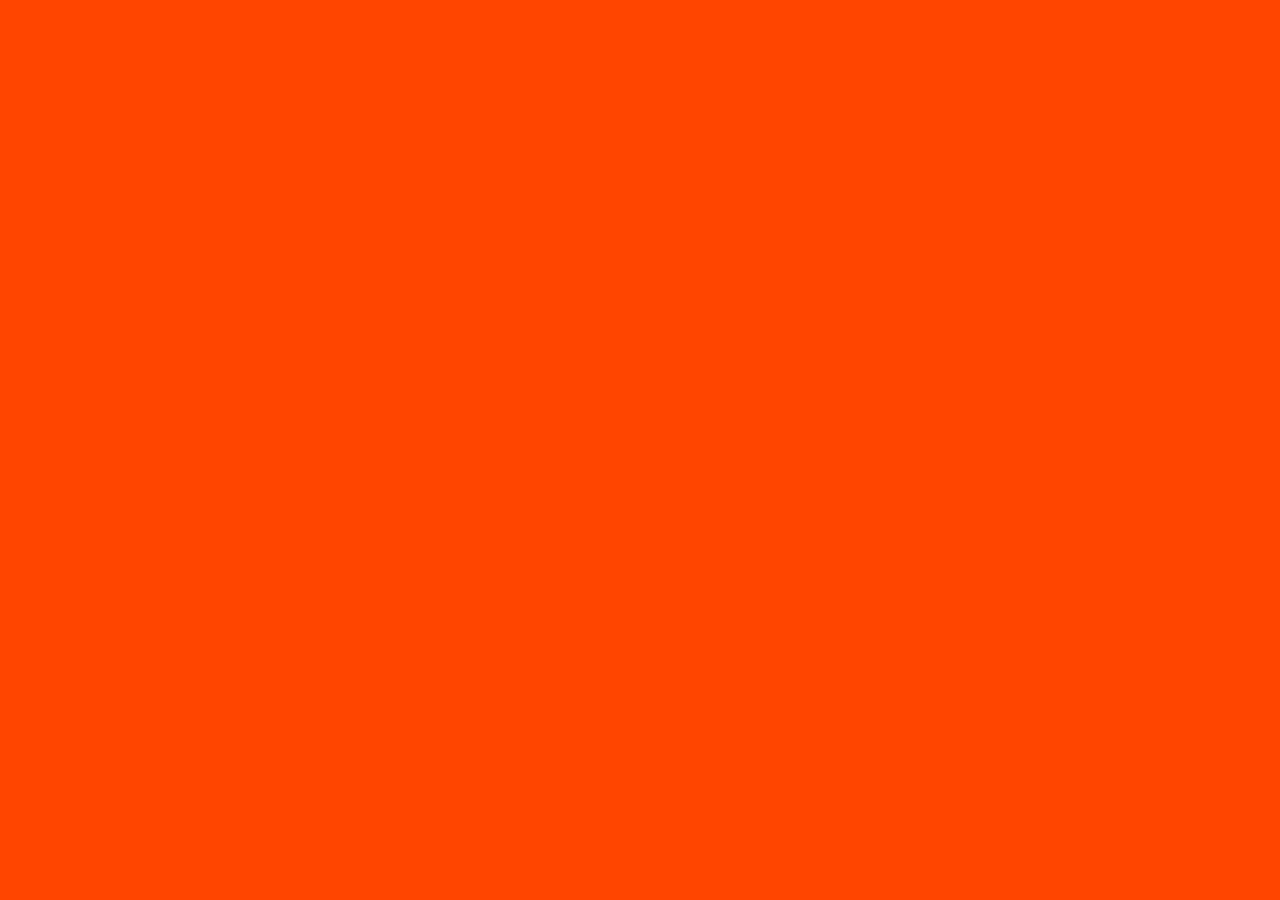
==== about.html @ a58c4e8e "drop down menu, about page added" ====
<!DOCTYPE html>
<html>

<head>
    <meta name="viewport" content="width=device-width, initial-scale=1">
    <title>Blackhole</title>
    <link rel="stylesheet" type="text/css"  href="css/index.css">
    <link href="https://fonts.googleapis.com/css?family=Mitr" rel="stylesheet">

</head>



<body>

  
</body>


</html>
---- css/index.css ----
/* http://meyerweb.com/eric/tools/css/reset/
   v2.0 | 20110126
   License: none (public domain)
*/

html, body, div, span, applet, object, iframe,
h1, h2, h3, h4, h5, h6, p, blockquote, pre,
a, abbr, acronym, address, big, cite, code,
del, dfn, em, img, ins, kbd, q, s, samp,
small, strike, strong, sub, sup, tt, var,
b, u, i, center,
dl, dt, dd, ol, ul, li,
fieldset, form, label, legend,
table, caption, tbody, tfoot, thead, tr, th, td,
article, aside, canvas, details, embed,
figure, figcaption, footer, header, hgroup,
menu, nav, output, ruby, section, summary,
time, mark, audio, video {
	margin: 0;
	padding: 0;
	border: 0;
	font-size: 100%;
	font: inherit;
	vertical-align: baseline;
}
/* HTML5 display-role reset for older browsers */
article, aside, details, figcaption, figure,
footer, header, hgroup, menu, nav, section {
	display: block;
}
body {
	line-height: 1;
}
ol, ul {
	list-style: none;
}
blockquote, q {
	quotes: none;
}
blockquote:before, blockquote:after,
q:before, q:after {
	content: '';
	content: none;
}
table {
	border-collapse: collapse;
	border-spacing: 0;
}

/* Set every element's box-sizing to border-box */
* {
    box-sizing: border-box;
}

html, body {
    height: 100%;
    font-family: 'Titillium Web', sans-serif;
}

h1, h2, h3, h4, h5 {
    font-family: 'Mitr';
    letter-spacing: 1px;
    margin-bottom: 15px;
}

body {
    background-color: orangered;
}

.main-section {
	backround-color: red;

}

.container {
	max-width: 800px;
	width: 100%;
	margin: 0 auto;
	background: black;
	font-family: Mitr;
	color: white;
}

.main-section {
	margin: 10px;
}

.dropdown-hidden {
	display: none;
}

.header {
	margin: 0 0 30px 0;
}


.something {
	margin: 0 0 30px 0;
}

.rows {
	margin: 10px;
}

.main-footer {
	margin: 10px;
}

.cta {
	margin: 10px;
}
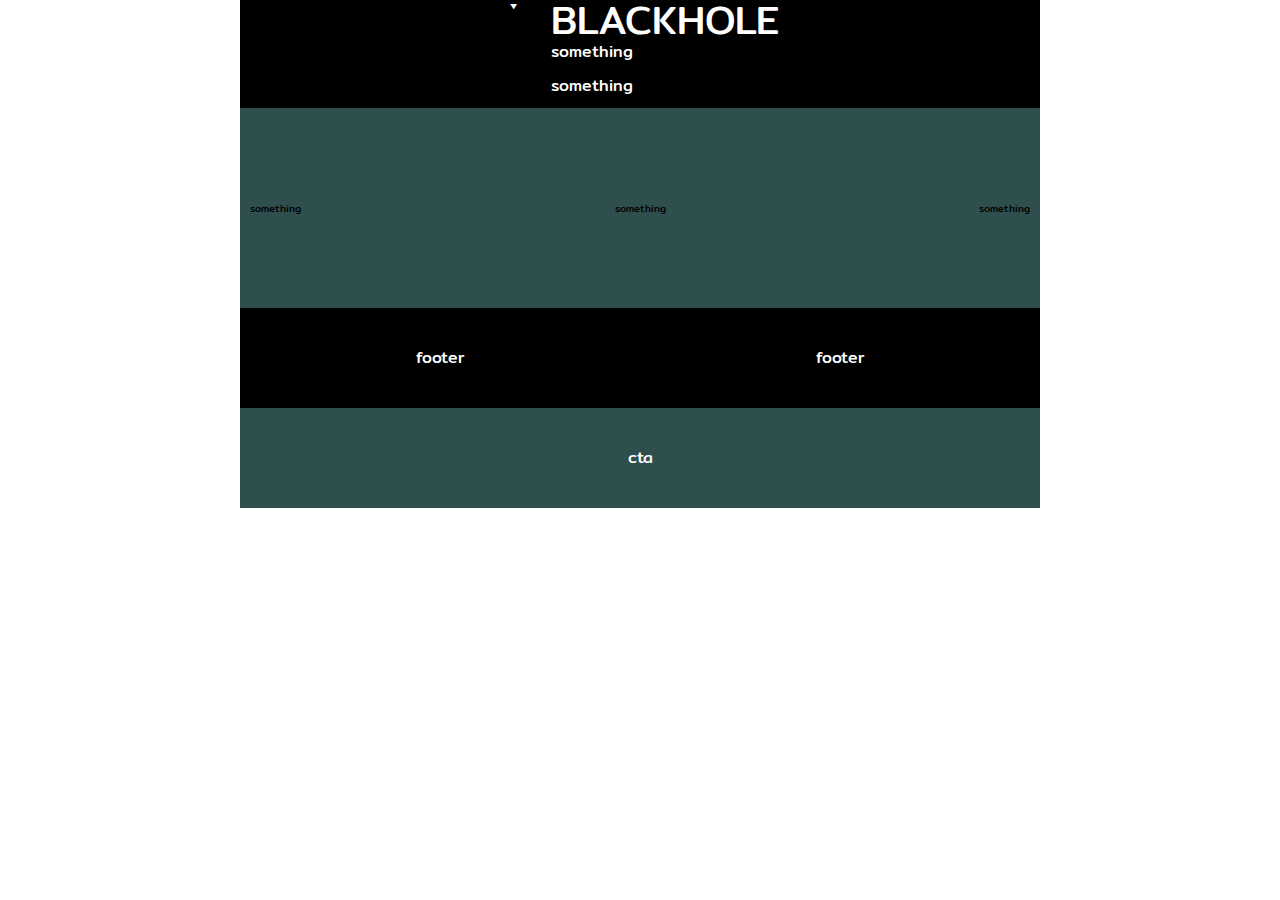
==== commit 1ee0bed6: "basic styling, mobile responsive" ====
--- a/about.html
+++ b/about.html
@@ -12,7 +12,69 @@
 
 
 <body>
+    <script defer="defer" src="js/dropdown.js"></script>
+    <div>
+        
+        <div class="container">
 
+
+
+
+            <div class="main-section">
+                <!--dropdown menu with links to about page and a link to the signup button on the 
+                main page-->
+                <div class="dropdown">
+                    <div class="dropdown-button">&#9660</div>
+                    <div class="dropdown-content dropdown-hidden">
+                        <a class="dropdown-link" href="about.html">about</a>
+                        <a class="dropdown-link" href="">log-in</a>
+                    </div>
+                </div>
+
+
+
+                <!--three features with animations-->
+                <div class="something">
+                    <h1>BLACKHOLE</h1>
+                    <p>something</p>
+                    <p>something</p>
+                </div>
+
+            </div>
+
+
+
+
+        <!--rows component-->
+            <div class="rows">
+
+                <div>something</div>
+                <div>something</div>
+                <div>something</div>
+
+            </div>
+
+
+
+
+
+            <div class="main-footer">
+
+                <div>footer</div>
+                <div>footer</div>
+
+            </div>
+
+
+
+
+            <div class="cta">cta</div>
+
+
+
+
+        </div>
+    </div>
   
 </body>
 
--- a/css/index.css
+++ b/css/index.css
@@ -1,112 +1,287 @@
-/* http://meyerweb.com/eric/tools/css/reset/
+.cta {
+  height: 100px;
+  display: flex;
+  width: 100%;
+  justify-content: space-around;
+  align-items: center;
+  font-size: 1.6rem;
+  background-color: darkslategray;
+  color: white;
+}
+/* http://meyerweb.com/eric/tools/css/reset/ 
    v2.0 | 20110126
    License: none (public domain)
 */
-
-html, body, div, span, applet, object, iframe,
-h1, h2, h3, h4, h5, h6, p, blockquote, pre,
-a, abbr, acronym, address, big, cite, code,
-del, dfn, em, img, ins, kbd, q, s, samp,
-small, strike, strong, sub, sup, tt, var,
-b, u, i, center,
-dl, dt, dd, ol, ul, li,
-fieldset, form, label, legend,
-table, caption, tbody, tfoot, thead, tr, th, td,
-article, aside, canvas, details, embed,
-figure, figcaption, footer, header, hgroup,
-menu, nav, output, ruby, section, summary,
-time, mark, audio, video {
-	margin: 0;
-	padding: 0;
-	border: 0;
-	font-size: 100%;
-	font: inherit;
-	vertical-align: baseline;
+html,
+body,
+div,
+span,
+applet,
+object,
+iframe,
+h1,
+h2,
+h3,
+h4,
+h5,
+h6,
+p,
+blockquote,
+pre,
+a,
+abbr,
+acronym,
+address,
+big,
+cite,
+code,
+del,
+dfn,
+em,
+img,
+ins,
+kbd,
+q,
+s,
+samp,
+small,
+strike,
+strong,
+sub,
+sup,
+tt,
+var,
+b,
+u,
+i,
+center,
+dl,
+dt,
+dd,
+ol,
+ul,
+li,
+fieldset,
+form,
+label,
+legend,
+table,
+caption,
+tbody,
+tfoot,
+thead,
+tr,
+th,
+td,
+article,
+aside,
+canvas,
+details,
+embed,
+figure,
+figcaption,
+footer,
+header,
+hgroup,
+menu,
+nav,
+output,
+ruby,
+section,
+summary,
+time,
+mark,
+audio,
+video {
+  margin: 0;
+  padding: 0;
+  border: 0;
+  font-size: 100%;
+  font: inherit;
+  vertical-align: baseline;
 }
 /* HTML5 display-role reset for older browsers */
-article, aside, details, figcaption, figure,
-footer, header, hgroup, menu, nav, section {
-	display: block;
+article,
+aside,
+details,
+figcaption,
+figure,
+footer,
+header,
+hgroup,
+menu,
+nav,
+section {
+  display: block;
 }
 body {
-	line-height: 1;
-}
-ol, ul {
-	list-style: none;
-}
-blockquote, q {
-	quotes: none;
-}
-blockquote:before, blockquote:after,
-q:before, q:after {
-	content: '';
-	content: none;
+  line-height: 1;
+}
+ol,
+ul {
+  list-style: none;
+}
+blockquote,
+q {
+  quotes: none;
+}
+blockquote:before,
+blockquote:after,
+q:before,
+q:after {
+  content: '';
+  content: none;
 }
 table {
-	border-collapse: collapse;
-	border-spacing: 0;
-}
-
-/* Set every element's box-sizing to border-box */
+  border-collapse: collapse;
+  border-spacing: 0;
+}
 * {
-    box-sizing: border-box;
-}
-
-html, body {
-    height: 100%;
-    font-family: 'Titillium Web', sans-serif;
-}
-
-h1, h2, h3, h4, h5 {
-    font-family: 'Mitr';
-    letter-spacing: 1px;
-    margin-bottom: 15px;
-}
-
+  box-sizing: border-box;
+}
+html {
+  font-size: 62.5%;
+}
+html,
 body {
-    background-color: orangered;
-}
-
+  font-family: 'Mitr', sans-serif;
+}
+h1,
+h2,
+h3,
+h4,
+h5 {
+  font-family: 'Mitr';
+}
+h1 {
+  font-size: 4rem;
+}
+h2 {
+  font-size: 3.2rem;
+  padding-bottom: 10px;
+}
+h4 {
+  font-size: 2.5rem;
+  padding-bottom: 10px;
+}
+p {
+  line-height: 1.5;
+  font-size: 1.6rem;
+  padding-bottom: 10px;
+}
+img {
+  max-width: 100%;
+  height: auto;
+}
+.container {
+  max-width: 800px;
+  width: 100%;
+  margin: 0 auto;
+}
+a {
+  text-decoration: none;
+  color: white;
+}
+.header-container {
+  width: 100%;
+  height: 50px;
+  display: flex;
+  justify-content: center;
+  align-items: center;
+  background-color: orangered;
+  color: black;
+}
+@media (min-width: 0px) and (max-width: 500px) {
+  .header-container {
+    width: 100%;
+    display: flex;
+    flex-direction: column;
+    flex-wrap: wrap;
+  }
+}
+.header-container .title {
+  font-size: 4rem;
+}
+.dropdown {
+  width: 50px;
+  text-align: center;
+}
+.dropdown .dropdown-button {
+  width: 25px;
+  height: 25px;
+  cursor: pointer;
+  text-decoration: none;
+}
+.dropdown .dropdown-content {
+  width: 100px;
+  background-color: black;
+  position: absolute;
+  flex-direction: column;
+  align-items: center;
+  margin-top: 5px;
+  font-size: 2rem;
+  padding: 15px;
+  color: white;
+  border: white solid 3px;
+  border-radius: 5px;
+  text-decoration: none;
+}
+.dropdown .dropdown-hidden {
+  display: none;
+}
+.main-footer {
+  height: 100px;
+  display: flex;
+  width: 100%;
+  justify-content: space-around;
+  align-items: center;
+  font-size: 1.6rem;
+  background-color: black;
+  color: white;
+}
 .main-section {
-	backround-color: red;
-
-}
-
-.container {
-	max-width: 800px;
-	width: 100%;
-	margin: 0 auto;
-	background: black;
-	font-family: Mitr;
-	color: white;
-}
-
-.main-section {
-	margin: 10px;
-}
-
-.dropdown-hidden {
-	display: none;
-}
-
-.header {
-	margin: 0 0 30px 0;
-}
-
-
-.something {
-	margin: 0 0 30px 0;
-}
-
+  display: flex;
+  width: 100%;
+  justify-content: center;
+  padding: 0 20px 0 20px;
+  background-color: black;
+  color: white;
+}
+@media (min-width: 0px) and (max-width: 500px) {
+  .main-section {
+    width: 100%;
+    display: flex;
+    flex-direction: column;
+    align-content: center;
+    flex-wrap: wrap;
+  }
+}
 .rows {
-	margin: 10px;
-}
-
-.main-footer {
-	margin: 10px;
-}
-
-.cta {
-	margin: 10px;
-}
-
+  height: 200px;
+  display: flex;
+  width: 100%;
+  justify-content: space-between;
+  align-items: center;
+  padding: 0 10px 0 10px;
+  background-color: darkslategray;
+}
+@media (min-width: 0px) and (max-width: 500px) {
+  .rows {
+    width: 100%;
+    display: flex;
+    flex-direction: column;
+    padding: 0;
+  }
+}
+.rows .something-box {
+  border: white solid 4px;
+  border-radius: 9px;
+  padding: 30px;
+  font-size: 2rem;
+}
+@media (min-width: 0px) and (max-width: 500px) {
+  .rows .something-box {
+    margin: 10px 0 10px 0;
+    padding: 0;
+  }
+}
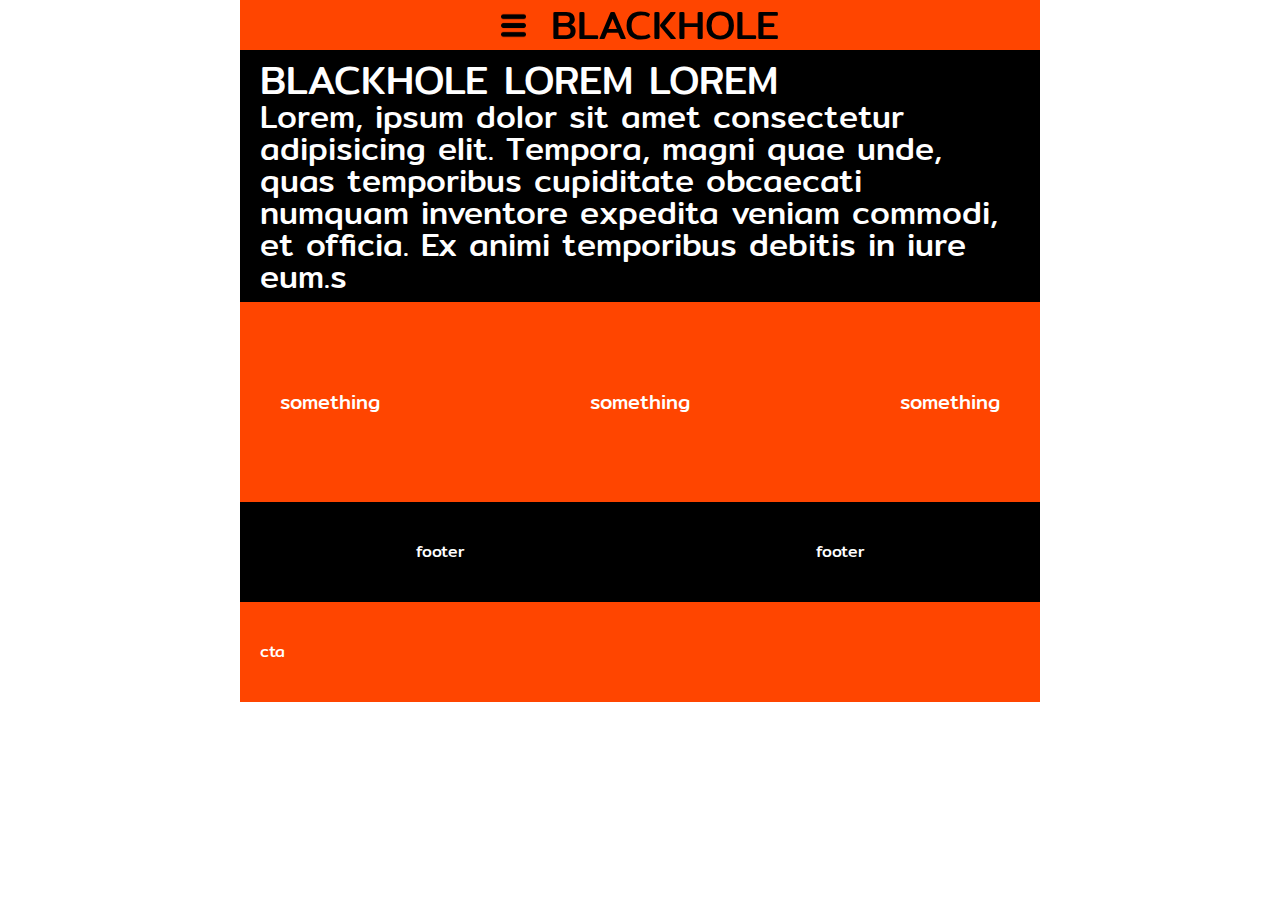
==== commit adab1b55: "added log-in buttons" ====
--- a/about.html
+++ b/about.html
@@ -13,31 +13,32 @@
 
 <body>
     <script defer="defer" src="js/dropdown.js"></script>
+
     <div>
         
         <div class="container">
 
+                            <!--dropdown menu with links to about page and a link to the signup button on the 
+                main page-->
+            <div class="header-container">    
+            <div class="dropdown">
+                <div class="dropdown-button"><img src="img/menu-button.png" alt=""></div>
+                <div class="dropdown-content dropdown-hidden">
+                    <div><a class="dropdown-link" href="about.html">about</a></div>
+                    <div><a class="dropdown-link" href="">log-in</a></div>
+                </div>
+            </div>
+            <div class="title">BLACKHOLE</div>
+            </div>
 
 
 
             <div class="main-section">
-                <!--dropdown menu with links to about page and a link to the signup button on the 
-                main page-->
-                <div class="dropdown">
-                    <div class="dropdown-button">&#9660</div>
-                    <div class="dropdown-content dropdown-hidden">
-                        <a class="dropdown-link" href="about.html">about</a>
-                        <a class="dropdown-link" href="">log-in</a>
-                    </div>
-                </div>
-
-
-
                 <!--three features with animations-->
                 <div class="something">
-                    <h1>BLACKHOLE</h1>
-                    <p>something</p>
-                    <p>something</p>
+
+                    <h1>BLACKHOLE LOREM LOREM</h1>
+                    <h2>Lorem, ipsum dolor sit amet consectetur adipisicing elit. Tempora, magni quae unde, quas temporibus cupiditate obcaecati numquam inventore expedita veniam commodi, et officia. Ex animi temporibus debitis in iure eum.s</h2>
                 </div>
 
             </div>
@@ -48,9 +49,9 @@
         <!--rows component-->
             <div class="rows">
 
-                <div>something</div>
-                <div>something</div>
-                <div>something</div>
+                <div class="something-box">something</div>
+                <div class="something-box">something</div>
+                <div class="something-box">something</div>
 
             </div>
 
--- a/css/index.css
+++ b/css/index.css
@@ -2,10 +2,10 @@
   height: 100px;
   display: flex;
   width: 100%;
-  justify-content: space-around;
+  padding: 0px 20px 0 20px;
   align-items: center;
   font-size: 1.6rem;
-  background-color: darkslategray;
+  background-color: orangered;
   color: white;
 }
 /* http://meyerweb.com/eric/tools/css/reset/ 
@@ -142,6 +142,12 @@
 html {
   font-size: 62.5%;
 }
+html .background-img {
+  position: fixed;
+  z-index: -1;
+  height: 100%;
+  width: 100%;
+}
 html,
 body {
   font-family: 'Mitr', sans-serif;
@@ -177,6 +183,22 @@
   max-width: 800px;
   width: 100%;
   margin: 0 auto;
+  height: 100%;
+}
+button {
+  background-color: #027fa8;
+  /* Green */
+  border: none;
+  border-radius: 6px;
+  color: white;
+  padding: 15px 32px;
+  text-align: center;
+  text-decoration: none;
+  display: inline-block;
+  font-size: 2rem;
+  font-family: Mitr;
+  margin: 20px 0 20px 0;
+  cursor: pointer;
 }
 a {
   text-decoration: none;
@@ -184,12 +206,14 @@
 }
 .header-container {
   width: 100%;
+  max-width: 800px;
   height: 50px;
   display: flex;
   justify-content: center;
   align-items: center;
   background-color: orangered;
   color: black;
+  position: fixed;
 }
 @media (min-width: 0px) and (max-width: 500px) {
   .header-container {
@@ -243,7 +267,7 @@
   display: flex;
   width: 100%;
   justify-content: center;
-  padding: 0 20px 0 20px;
+  padding: 60px 20px 0 20px;
   background-color: black;
   color: white;
 }
@@ -263,19 +287,28 @@
   justify-content: space-between;
   align-items: center;
   padding: 0 10px 0 10px;
-  background-color: darkslategray;
+  background-color: orangered;
+  color: white;
 }
 @media (min-width: 0px) and (max-width: 500px) {
   .rows {
     width: 100%;
+    height: 100%;
     display: flex;
     flex-direction: column;
+    flex-wrap: wrap;
     padding: 0;
   }
 }
+.rows .right-button {
+  font-size: 4rem;
+  cursor: pointer;
+}
+.rows .left-button {
+  font-size: 4rem;
+  cursor: pointer;
+}
 .rows .something-box {
-  border: white solid 4px;
-  border-radius: 9px;
   padding: 30px;
   font-size: 2rem;
 }
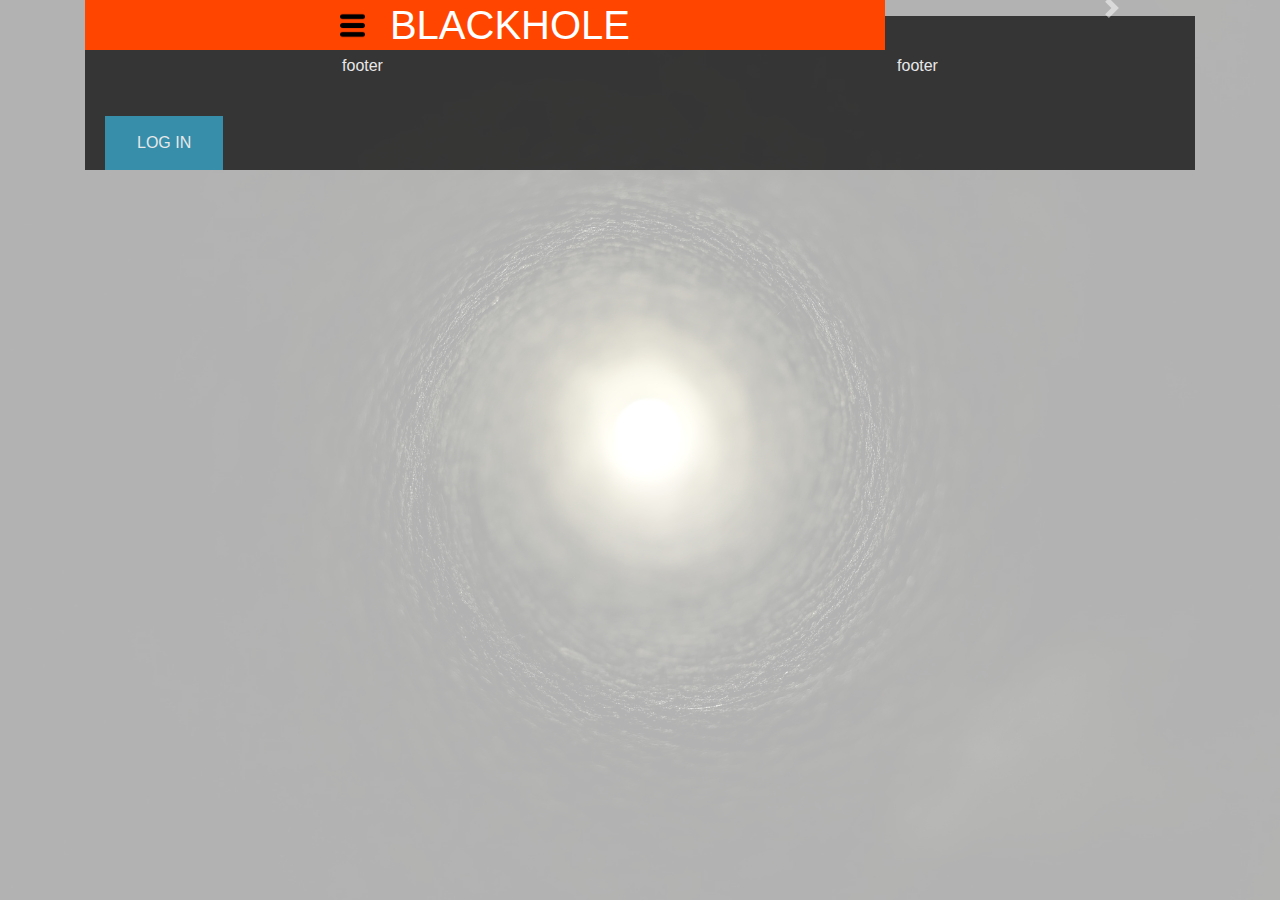
==== commit dc6808eb: "90% home page, 50% about page done, added carousel for team members on about page, added clickthroug" ====
--- a/about.html
+++ b/about.html
@@ -1,4 +1,5 @@
 <!DOCTYPE html>
+
 <html>
 
 <head>
@@ -6,54 +7,167 @@
     <title>Blackhole</title>
     <link rel="stylesheet" type="text/css"  href="css/index.css">
     <link href="https://fonts.googleapis.com/css?family=Mitr" rel="stylesheet">
+    <link rel="stylesheet" href="https://stackpath.bootstrapcdn.com/bootstrap/4.3.1/css/bootstrap.min.css" integrity="sha384-ggOyR0iXCbMQv3Xipma34MD+dH/1fQ784/j6cY/iJTQUOhcWr7x9JvoRxT2MZw1T" crossorigin="anonymous">
+    <script src="https://code.jquery.com/jquery-3.3.1.slim.min.js" integrity="sha384-q8i/X+965DzO0rT7abK41JStQIAqVgRVzpbzo5smXKp4YfRvH+8abtTE1Pi6jizo" crossorigin="anonymous"></script>
+    <script src="https://cdnjs.cloudflare.com/ajax/libs/popper.js/1.14.7/umd/popper.min.js" integrity="sha384-UO2eT0CpHqdSJQ6hJty5KVphtPhzWj9WO1clHTMGa3JDZwrnQq4sF86dIHNDz0W1" crossorigin="anonymous"></script>
+    <script src="https://stackpath.bootstrapcdn.com/bootstrap/4.3.1/js/bootstrap.min.js" integrity="sha384-JjSmVgyd0p3pXB1rRibZUAYoIIy6OrQ6VrjIEaFf/nJGzIxFDsf4x0xIM+B07jRM" crossorigin="anonymous"></script>
+
 
 </head>
 
-
+<img src="img/blackhole.jpg" alt="blackhole picture" class="background-img">
 
 <body>
+    
     <script defer="defer" src="js/dropdown.js"></script>
-
-    <div>
+    <script defer="defer" src="js/clickthrough.js"></script>
+
+    <div id="full">
         
         <div class="container">
 
-                            <!--dropdown menu with links to about page and a link to the signup button on the 
-                main page-->
+
             <div class="header-container">    
             <div class="dropdown">
                 <div class="dropdown-button"><img src="img/menu-button.png" alt=""></div>
                 <div class="dropdown-content dropdown-hidden">
                     <div><a class="dropdown-link" href="about.html">about</a></div>
-                    <div><a class="dropdown-link" href="">log-in</a></div>
-                </div>
-            </div>
+                    <div><a class="dropdown-link" href="#log-in">log-in</a></div>
+                </div>
+            </div>
+
+            
             <div class="title">BLACKHOLE</div>
             </div>
 
-
-
-            <div class="main-section">
-                <!--three features with animations-->
-                <div class="something">
-
-                    <h1>BLACKHOLE LOREM LOREM</h1>
-                    <h2>Lorem, ipsum dolor sit amet consectetur adipisicing elit. Tempora, magni quae unde, quas temporibus cupiditate obcaecati numquam inventore expedita veniam commodi, et officia. Ex animi temporibus debitis in iure eum.s</h2>
-                </div>
-
-            </div>
+            <div id="carouselExampleControls" class="carousel slide" data-ride="carousel">
+              <div class="carousel-inner">
+                <div class="carousel-item active">
+                  <img src="https://avatars2.githubusercontent.com/u/43893631?s=400&v=4" class="d-block w-100" alt="...">
+                </div>
+                <div class="carousel-item">
+                  <img src="https://avatars2.githubusercontent.com/u/43498675?s=400&v=4" class="d-block w-100" alt="...">
+                </div>
+                <div class="carousel-item">
+                  <img src="https://avatars3.githubusercontent.com/u/44099922?s=460&v=4" class="d-block w-100" alt="...">
+                </div>
+
+                <div class="carousel-item">
+                    <img src="https://avatars2.githubusercontent.com/u/44367177?s=400&v=4" class="d-block w-100" alt="...">
+                  </div>
+
+                <div class="carousel-item">
+                      <img src="https://avatars3.githubusercontent.com/u/24665719?s=400&v=4" class="d-block w-100" alt="...">
+                </div>
+
+                <div class="carousel-item">
+                    <img src="https://avatars3.githubusercontent.com/u/47928470?s=400&v=4" class="d-block w-100" alt="...">
+                  </div>
+
+                  <div class="carousel-item">
+                      <img src="https://avatars1.githubusercontent.com/u/15643948?s=400&v=4" class="d-block w-100" alt="...">
+                    </div>
+
+                    <div class="carousel-item">
+                        <img src="https://avatars1.githubusercontent.com/u/45085276?s=400&v=4" class="d-block w-100" alt="...">
+                      </div>
+              </div>
+              <a class="carousel-control-prev" href="#carouselExampleControls" role="button" data-slide="prev">
+                <span class="carousel-control-prev-icon" aria-hidden="true"></span>
+                <span class="sr-only">Previous</span>
+              </a>
+              <a class="carousel-control-next" href="#carouselExampleControls" role="button" data-slide="next">
+                <span class="carousel-control-next-icon" aria-hidden="true"></span>
+                <span class="sr-only">Next</span>
+              </a>
+            </div>
+
 
 
 
 
         <!--rows component-->
-            <div class="rows">
-
-                <div class="something-box">something</div>
-                <div class="something-box">something</div>
-                <div class="something-box">something</div>
-
-            </div>
+            <!-- <div class="rows">
+                <div class="left-button">&#8882<img src="" alt=""></div>
+                <div class="feature-title">BLACKHOLE</div>
+                <div class="feature-box">              <a href="https://github.com/digitalAsh">
+                    <img
+                      src="https://avatars2.githubusercontent.com/u/43893631?s=400&v=4"
+                      alt=""
+                    />
+                  </a></div>
+                <div class="feature-box">               <a href="https://github.com/ExpressoJava"
+                    ><img
+                      src="https://avatars2.githubusercontent.com/u/43498675?s=400&v=4"
+                      alt=""
+                  /></a></div>
+                <div class="feature-box">              <a href="https://github.com/BradenEM">
+                    <img
+                      src="https://avatars3.githubusercontent.com/u/44099922?s=460&v=4"
+                      alt=""
+                  /></a></div>
+                  <div class="feature-box">                            <a href="https://github.com/chazr88"
+                    ><img
+                      src="https://avatars2.githubusercontent.com/u/44367177?s=400&v=4"
+                      alt=""
+                  /></a></div>
+
+
+
+
+
+                  <div class="feature-box">                           <a href="https://github.com/Christian-Fjord"
+                    ><img
+                      src="https://avatars3.githubusercontent.com/u/24665719?s=400&v=4"
+                      alt=""
+                  /></a></div>
+
+
+
+
+
+                  <div class="feature-box">                            <a href="https://github.com/davorinpiljic"
+                    ><img
+                      src="https://avatars3.githubusercontent.com/u/47928470?s=400&v=4"
+                      alt=""
+                  /></a></div>
+
+
+
+
+
+                  <div class="feature-box">                           <a href="https://github.com/yannafaith"
+                    ><img
+                      src="https://avatars1.githubusercontent.com/u/15643948?s=400&v=4"
+                      alt=""
+                  /></a></div>
+
+
+
+
+
+                  <div class="feature-box">                           <a href="https://github.com/yannafaith"
+                    ><img
+                      src="https://avatars1.githubusercontent.com/u/15643948?s=400&v=4"
+                      alt=""
+                  /></a></div>
+
+
+
+
+
+                  <div class="feature-box">                                       <a href="https://github.com/Reyaad510"
+                    ><img
+                      src="https://avatars1.githubusercontent.com/u/45085276?s=400&v=4"
+                      alt=""
+                  /></a></div>
+
+       
+
+
+                  
+                <div class="right-button">&#8883<img src="" alt=""></div>
+            </div> -->
 
 
 
@@ -69,7 +183,10 @@
 
 
 
-            <div class="cta">cta</div>
+            <div class="cta">
+                <button><a name="log-in"></a>LOG IN</button>
+         
+            </div>
 
 
 
--- a/css/index.css
+++ b/css/index.css
@@ -1,12 +1,18 @@
 .cta {
-  height: 100px;
   display: flex;
   width: 100%;
   padding: 0px 20px 0 20px;
-  align-items: center;
+  align-items: flex-start;
   font-size: 1.6rem;
-  background-color: orangered;
-  color: white;
+  color: white;
+  height: 100%;
+  background-color: black;
+  opacity: 0.7;
+}
+@media (min-width: 0px) and (max-width: 500px) {
+  .cta {
+    max-height: 100px;
+  }
 }
 /* http://meyerweb.com/eric/tools/css/reset/ 
    v2.0 | 20110126
@@ -145,12 +151,14 @@
 html .background-img {
   position: fixed;
   z-index: -1;
-  height: 100%;
-  width: 100%;
+  width: 100%;
+  height: 100%;
+  opacity: 0.3;
 }
 html,
 body {
   font-family: 'Mitr', sans-serif;
+  height: 100%;
 }
 h1,
 h2,
@@ -183,7 +191,7 @@
   max-width: 800px;
   width: 100%;
   margin: 0 auto;
-  height: 100%;
+  overflow: hidden;
 }
 button {
   background-color: #027fa8;
@@ -199,21 +207,23 @@
   font-family: Mitr;
   margin: 20px 0 20px 0;
   cursor: pointer;
+  opacity: 1;
 }
 a {
   text-decoration: none;
   color: white;
 }
 .header-container {
-  width: 100%;
+  width: 200%;
   max-width: 800px;
   height: 50px;
   display: flex;
   justify-content: center;
   align-items: center;
+  color: white;
+  position: fixed;
+  z-index: 99;
   background-color: orangered;
-  color: black;
-  position: fixed;
 }
 @media (min-width: 0px) and (max-width: 500px) {
   .header-container {
@@ -260,28 +270,43 @@
   justify-content: space-around;
   align-items: center;
   font-size: 1.6rem;
+  color: white;
   background-color: black;
-  color: white;
+  opacity: 0.7;
 }
 .main-section {
   display: flex;
   width: 100%;
-  justify-content: center;
+  height: 100%;
   padding: 60px 20px 0 20px;
   background-color: black;
-  color: white;
+  opacity: 0.7;
+  color: white;
+}
+.main-section .main-title {
+  padding: 30px 0 60px 0;
+}
+.main-section .main-text {
+  padding: 0 0 60px 0;
 }
 @media (min-width: 0px) and (max-width: 500px) {
   .main-section {
     width: 100%;
+    height: 600px;
+    height: 100%;
     display: flex;
     flex-direction: column;
     align-content: center;
     flex-wrap: wrap;
   }
 }
+.main-section .something {
+  align-items: center;
+  padding: 0 0 60px 0;
+}
 .rows {
-  height: 200px;
+  height: 100%;
+  height: 400px;
   display: flex;
   width: 100%;
   justify-content: space-between;
@@ -289,32 +314,39 @@
   padding: 0 10px 0 10px;
   background-color: orangered;
   color: white;
+}
+.rows .feature-title {
+  font-size: 6rem;
+  color: white;
+}
+.rows .feature-title-hidden {
+  display: none;
 }
 @media (min-width: 0px) and (max-width: 500px) {
   .rows {
     width: 100%;
-    height: 100%;
+    height: 600px;
     display: flex;
-    flex-direction: column;
     flex-wrap: wrap;
+    justify-content: center;
     padding: 0;
   }
 }
-.rows .right-button {
+.right-button {
   font-size: 4rem;
   cursor: pointer;
 }
-.rows .left-button {
+.left-button {
   font-size: 4rem;
   cursor: pointer;
 }
-.rows .something-box {
-  padding: 30px;
-  font-size: 2rem;
-}
-@media (min-width: 0px) and (max-width: 500px) {
-  .rows .something-box {
-    margin: 10px 0 10px 0;
-    padding: 0;
-  }
-}
+.feature-box {
+  display: none;
+}
+.feature-selected {
+  padding: 30px 9px 30px 9px;
+  font-size: 3rem;
+  display: flex;
+  flex-wrap: wrap;
+  opacity: 1;
+}
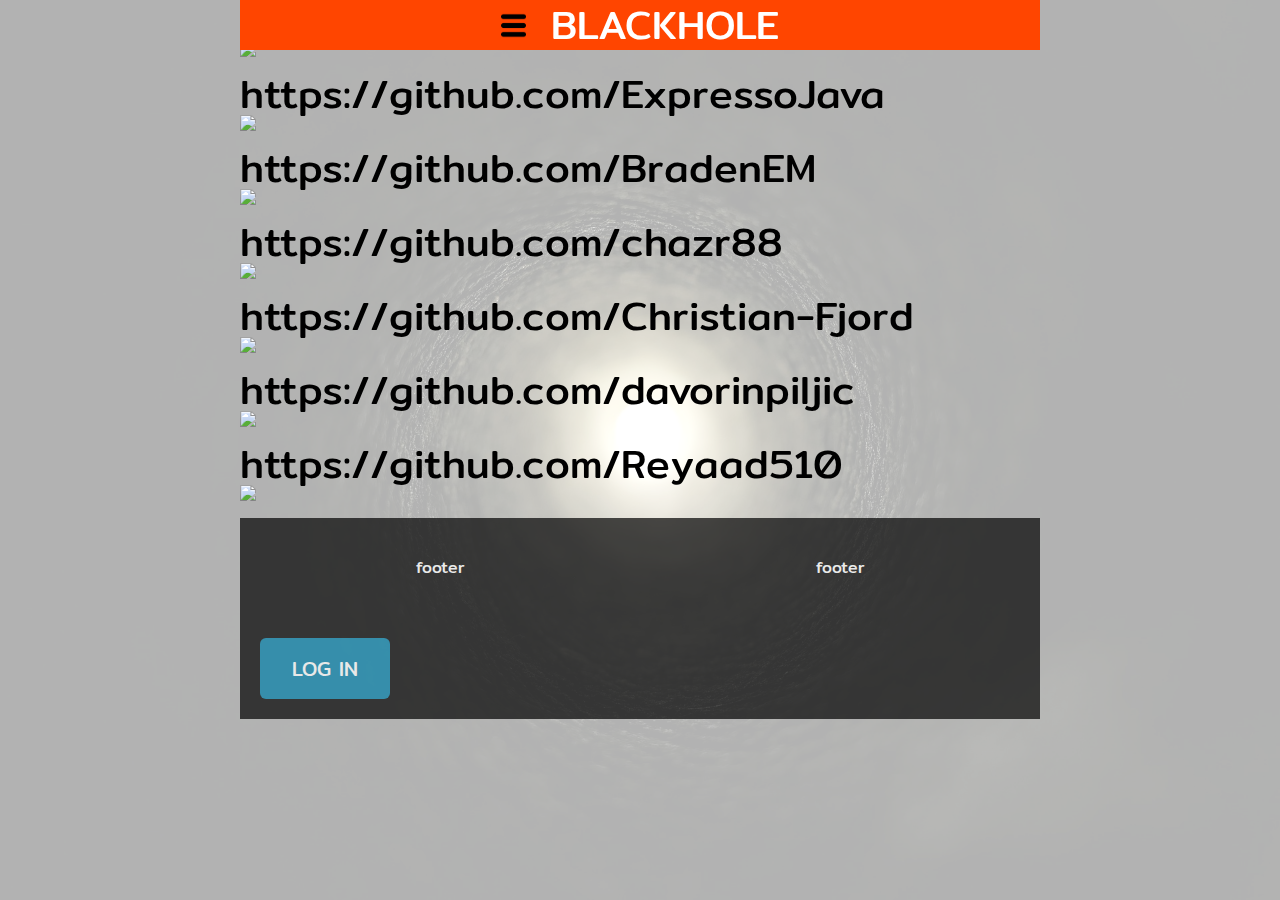
==== commit 5d10ac41: "about page, jumbotron" ====
--- a/about.html
+++ b/about.html
@@ -7,12 +7,9 @@
     <title>Blackhole</title>
     <link rel="stylesheet" type="text/css"  href="css/index.css">
     <link href="https://fonts.googleapis.com/css?family=Mitr" rel="stylesheet">
-    <link rel="stylesheet" href="https://stackpath.bootstrapcdn.com/bootstrap/4.3.1/css/bootstrap.min.css" integrity="sha384-ggOyR0iXCbMQv3Xipma34MD+dH/1fQ784/j6cY/iJTQUOhcWr7x9JvoRxT2MZw1T" crossorigin="anonymous">
     <script src="https://code.jquery.com/jquery-3.3.1.slim.min.js" integrity="sha384-q8i/X+965DzO0rT7abK41JStQIAqVgRVzpbzo5smXKp4YfRvH+8abtTE1Pi6jizo" crossorigin="anonymous"></script>
     <script src="https://cdnjs.cloudflare.com/ajax/libs/popper.js/1.14.7/umd/popper.min.js" integrity="sha384-UO2eT0CpHqdSJQ6hJty5KVphtPhzWj9WO1clHTMGa3JDZwrnQq4sF86dIHNDz0W1" crossorigin="anonymous"></script>
     <script src="https://stackpath.bootstrapcdn.com/bootstrap/4.3.1/js/bootstrap.min.js" integrity="sha384-JjSmVgyd0p3pXB1rRibZUAYoIIy6OrQ6VrjIEaFf/nJGzIxFDsf4x0xIM+B07jRM" crossorigin="anonymous"></script>
-
-
 </head>
 
 <img src="img/blackhole.jpg" alt="blackhole picture" class="background-img">
@@ -26,7 +23,6 @@
         
         <div class="container">
 
-
             <div class="header-container">    
             <div class="dropdown">
                 <div class="dropdown-button"><img src="img/menu-button.png" alt=""></div>
@@ -36,142 +32,39 @@
                 </div>
             </div>
 
-            
             <div class="title">BLACKHOLE</div>
             </div>
 
-            <div id="carouselExampleControls" class="carousel slide" data-ride="carousel">
-              <div class="carousel-inner">
-                <div class="carousel-item active">
-                  <img src="https://avatars2.githubusercontent.com/u/43893631?s=400&v=4" class="d-block w-100" alt="...">
+              <div class="jumbotron jumbotron-fluid">
+                <div class="container">
+                  <h1 class="display-4">https://github.com/digitalAsh</h1>
+                  <p class="lead"><img src="https://avatars2.githubusercontent.com/u/43893631?s=400&v=4"</p>
                 </div>
-                <div class="carousel-item">
-                  <img src="https://avatars2.githubusercontent.com/u/43498675?s=400&v=4" class="d-block w-100" alt="...">
+                <div class="container">
+                  <h1 class="display-4">https://github.com/ExpressoJava</h1>
+                  <p class="lead"><img src="https://avatars2.githubusercontent.com/u/43498675?s=400&v=4"</p>
                 </div>
-                <div class="carousel-item">
-                  <img src="https://avatars3.githubusercontent.com/u/44099922?s=460&v=4" class="d-block w-100" alt="...">
+                <div class="container">
+                  <h1 class="display-4">https://github.com/BradenEM</h1>
+                  <p class="lead"><img src="https://avatars3.githubusercontent.com/u/44099922?s=460&v=4"</p>
                 </div>
-
-                <div class="carousel-item">
-                    <img src="https://avatars2.githubusercontent.com/u/44367177?s=400&v=4" class="d-block w-100" alt="...">
-                  </div>
-
-                <div class="carousel-item">
-                      <img src="https://avatars3.githubusercontent.com/u/24665719?s=400&v=4" class="d-block w-100" alt="...">
+                <div class="container">
+                  <h1 class="display-4">https://github.com/chazr88</h1>
+                  <p class="lead"><img src="https://avatars2.githubusercontent.com/u/44367177?s=400&v=4"</p>
                 </div>
-
-                <div class="carousel-item">
-                    <img src="https://avatars3.githubusercontent.com/u/47928470?s=400&v=4" class="d-block w-100" alt="...">
-                  </div>
-
-                  <div class="carousel-item">
-                      <img src="https://avatars1.githubusercontent.com/u/15643948?s=400&v=4" class="d-block w-100" alt="...">
-                    </div>
-
-                    <div class="carousel-item">
-                        <img src="https://avatars1.githubusercontent.com/u/45085276?s=400&v=4" class="d-block w-100" alt="...">
-                      </div>
+                <div class="container">
+                  <h1 class="display-4">https://github.com/Christian-Fjord</h1>
+                  <p class="lead"><img src="https://avatars3.githubusercontent.com/u/24665719?s=400&v=4"</p>
+                </div>
+                <div class="container">
+                  <h1 class="display-4">https://github.com/davorinpiljic</h1>
+                  <p class="lead"><img src="https://avatars3.githubusercontent.com/u/47928470?s=400&v=4"</p>
+                </div>
+                <div class="container">
+                  <h1 class="display-4">https://github.com/Reyaad510</h1>
+                  <p class="lead"><img src="https://avatars1.githubusercontent.com/u/45085276?s=400&v=4"</p>
+                </div>
               </div>
-              <a class="carousel-control-prev" href="#carouselExampleControls" role="button" data-slide="prev">
-                <span class="carousel-control-prev-icon" aria-hidden="true"></span>
-                <span class="sr-only">Previous</span>
-              </a>
-              <a class="carousel-control-next" href="#carouselExampleControls" role="button" data-slide="next">
-                <span class="carousel-control-next-icon" aria-hidden="true"></span>
-                <span class="sr-only">Next</span>
-              </a>
-            </div>
-
-
-
-
-
-        <!--rows component-->
-            <!-- <div class="rows">
-                <div class="left-button">&#8882<img src="" alt=""></div>
-                <div class="feature-title">BLACKHOLE</div>
-                <div class="feature-box">              <a href="https://github.com/digitalAsh">
-                    <img
-                      src="https://avatars2.githubusercontent.com/u/43893631?s=400&v=4"
-                      alt=""
-                    />
-                  </a></div>
-                <div class="feature-box">               <a href="https://github.com/ExpressoJava"
-                    ><img
-                      src="https://avatars2.githubusercontent.com/u/43498675?s=400&v=4"
-                      alt=""
-                  /></a></div>
-                <div class="feature-box">              <a href="https://github.com/BradenEM">
-                    <img
-                      src="https://avatars3.githubusercontent.com/u/44099922?s=460&v=4"
-                      alt=""
-                  /></a></div>
-                  <div class="feature-box">                            <a href="https://github.com/chazr88"
-                    ><img
-                      src="https://avatars2.githubusercontent.com/u/44367177?s=400&v=4"
-                      alt=""
-                  /></a></div>
-
-
-
-
-
-                  <div class="feature-box">                           <a href="https://github.com/Christian-Fjord"
-                    ><img
-                      src="https://avatars3.githubusercontent.com/u/24665719?s=400&v=4"
-                      alt=""
-                  /></a></div>
-
-
-
-
-
-                  <div class="feature-box">                            <a href="https://github.com/davorinpiljic"
-                    ><img
-                      src="https://avatars3.githubusercontent.com/u/47928470?s=400&v=4"
-                      alt=""
-                  /></a></div>
-
-
-
-
-
-                  <div class="feature-box">                           <a href="https://github.com/yannafaith"
-                    ><img
-                      src="https://avatars1.githubusercontent.com/u/15643948?s=400&v=4"
-                      alt=""
-                  /></a></div>
-
-
-
-
-
-                  <div class="feature-box">                           <a href="https://github.com/yannafaith"
-                    ><img
-                      src="https://avatars1.githubusercontent.com/u/15643948?s=400&v=4"
-                      alt=""
-                  /></a></div>
-
-
-
-
-
-                  <div class="feature-box">                                       <a href="https://github.com/Reyaad510"
-                    ><img
-                      src="https://avatars1.githubusercontent.com/u/45085276?s=400&v=4"
-                      alt=""
-                  /></a></div>
-
-       
-
-
-                  
-                <div class="right-button">&#8883<img src="" alt=""></div>
-            </div> -->
-
-
-
-
 
             <div class="main-footer">
 
@@ -180,16 +73,10 @@
 
             </div>
 
-
-
-
             <div class="cta">
                 <button><a name="log-in"></a>LOG IN</button>
          
             </div>
-
-
-
 
         </div>
     </div>
--- a/css/index.css
+++ b/css/index.css
@@ -266,6 +266,7 @@
 .main-footer {
   height: 100px;
   display: flex;
+  max-width: 800px;
   width: 100%;
   justify-content: space-around;
   align-items: center;
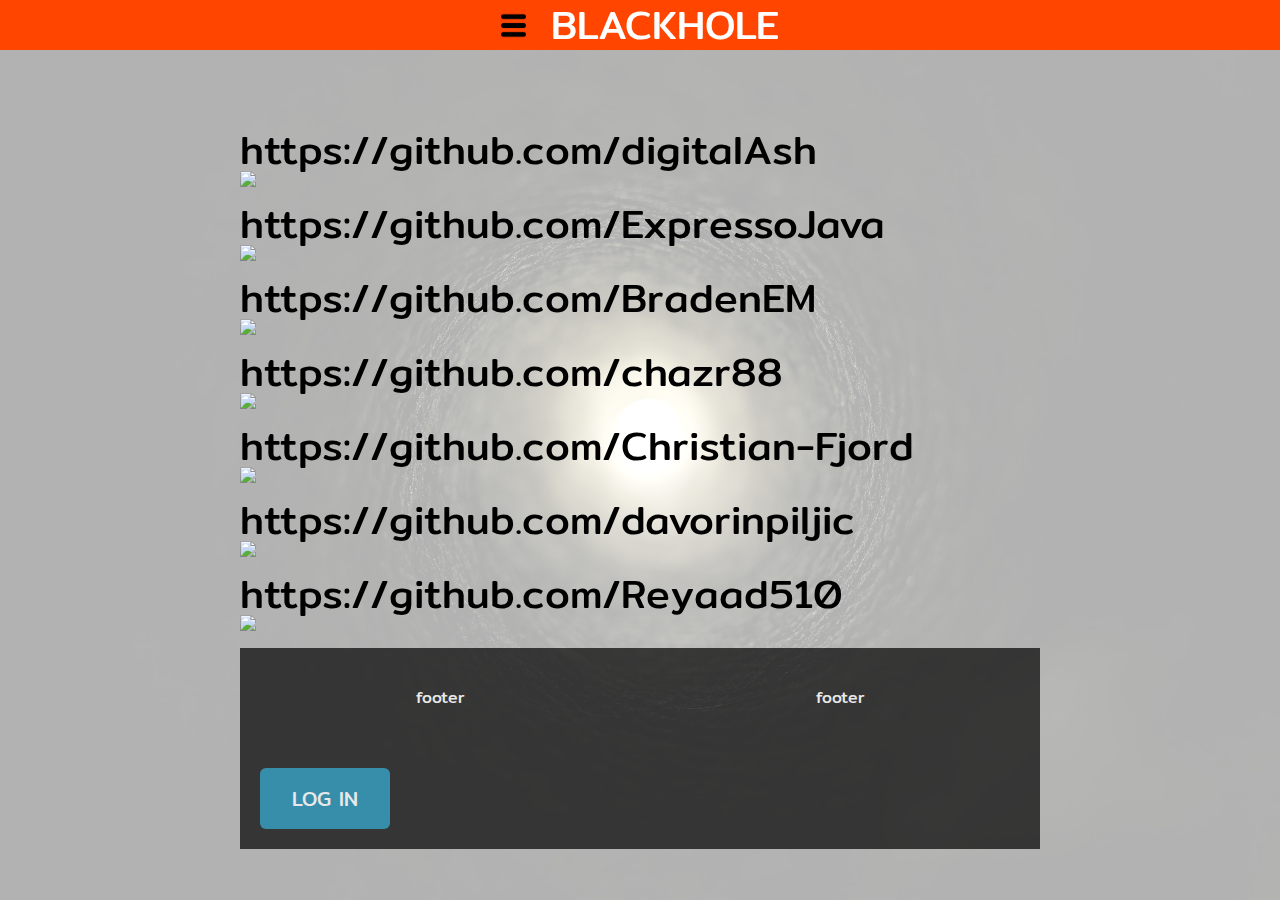
==== commit 31c9a672: "full-width navigation, 60% about page, 95% main" ====
--- a/about.html
+++ b/about.html
@@ -20,10 +20,11 @@
     <script defer="defer" src="js/clickthrough.js"></script>
 
     <div id="full">
-        
-        <div class="container">
 
-            <div class="header-container">    
+
+        <div class="header-container">    
+
+
             <div class="dropdown">
                 <div class="dropdown-button"><img src="img/menu-button.png" alt=""></div>
                 <div class="dropdown-content dropdown-hidden">
@@ -31,12 +32,17 @@
                     <div><a class="dropdown-link" href="#log-in">log-in</a></div>
                 </div>
             </div>
+            <div class="title">BLACKHOLE</div>
 
-            <div class="title">BLACKHOLE</div>
-            </div>
+          </div>
+        <div class="title"><h1>blackhole Team</h1></div>          
+        <div class="container">
 
+          
+
+          
               <div class="jumbotron jumbotron-fluid">
-                <div class="container">
+                <div class="container" id="first-member">
                   <h1 class="display-4">https://github.com/digitalAsh</h1>
                   <p class="lead"><img src="https://avatars2.githubusercontent.com/u/43893631?s=400&v=4"</p>
                 </div>
--- a/css/index.css
+++ b/css/index.css
@@ -159,6 +159,7 @@
 body {
   font-family: 'Mitr', sans-serif;
   height: 100%;
+  margin: 0px;
 }
 h1,
 h2,
@@ -209,13 +210,15 @@
   cursor: pointer;
   opacity: 1;
 }
+#first-member {
+  margin-top: 90px;
+}
 a {
   text-decoration: none;
   color: white;
 }
 .header-container {
-  width: 200%;
-  max-width: 800px;
+  width: 100%;
   height: 50px;
   display: flex;
   justify-content: center;
@@ -266,7 +269,6 @@
 .main-footer {
   height: 100px;
   display: flex;
-  max-width: 800px;
   width: 100%;
   justify-content: space-around;
   align-items: center;
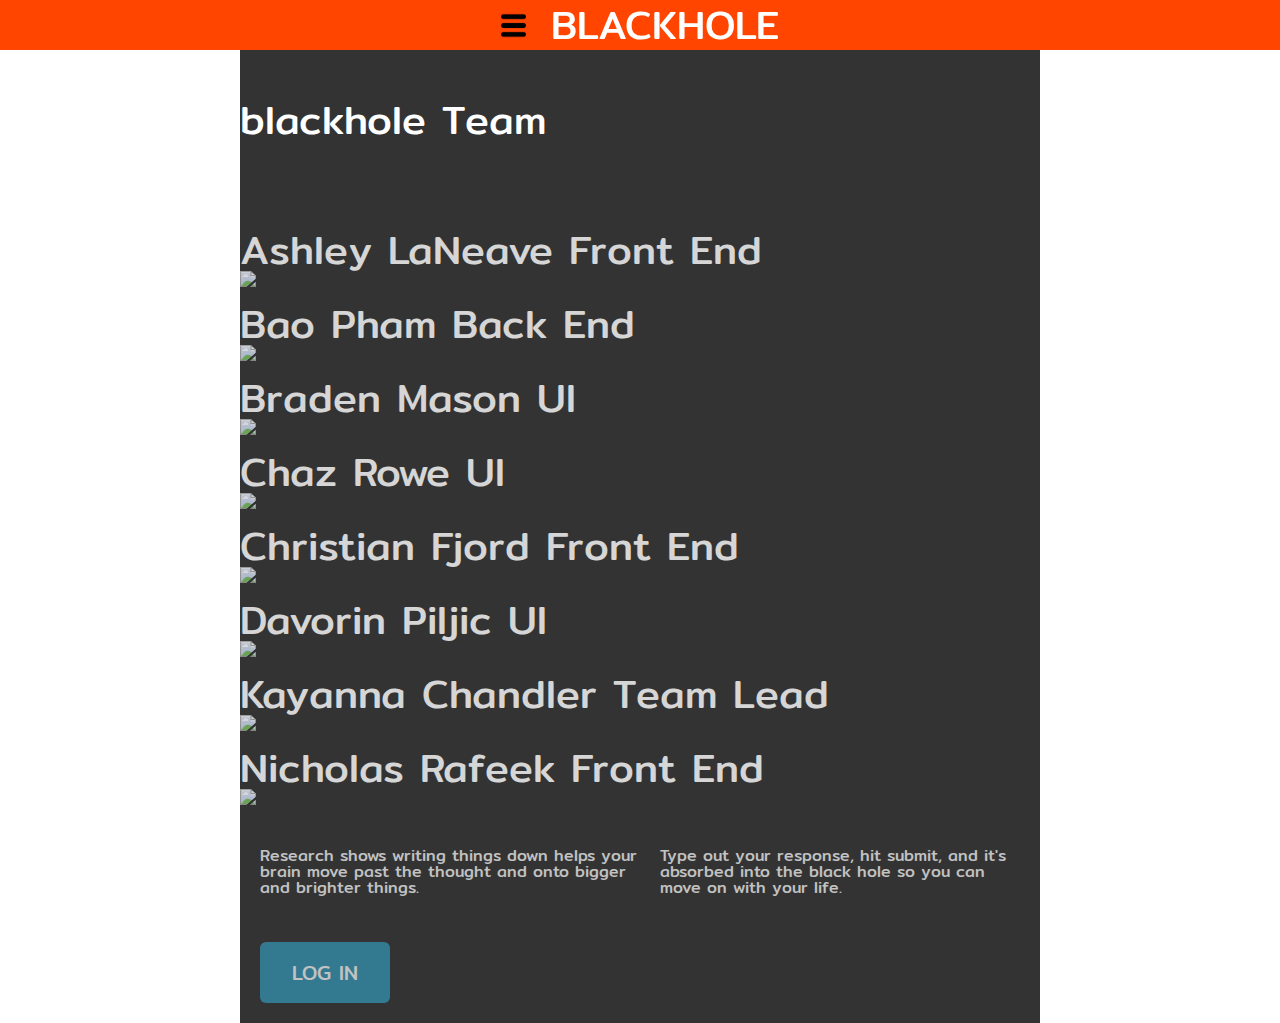
==== commit 82b72039: "final, footer content added, nav bar full width, log-in link, changed background to giphy, about pag" ====
--- a/about.html
+++ b/about.html
@@ -12,82 +12,91 @@
     <script src="https://stackpath.bootstrapcdn.com/bootstrap/4.3.1/js/bootstrap.min.js" integrity="sha384-JjSmVgyd0p3pXB1rRibZUAYoIIy6OrQ6VrjIEaFf/nJGzIxFDsf4x0xIM+B07jRM" crossorigin="anonymous"></script>
 </head>
 
-<img src="img/blackhole.jpg" alt="blackhole picture" class="background-img">
+  <img src="img/giphy.gif" alt="blackhole picture" class="background-img">
 
 <body>
-    
-    <script defer="defer" src="js/dropdown.js"></script>
-    <script defer="defer" src="js/clickthrough.js"></script>
+  <script defer="defer" src="js/dropdown.js"></script>
+  <script defer="defer" src="js/clickthrough.js"></script>
+  
+  <div class="header-container">    
+    <div class="dropdown">
+      <div class="dropdown-button"><img src="img/menu-button.png" alt=""></div>
+      <div class="dropdown-content dropdown-hidden">
+      <div><a class="dropdown-link" href="index.html">Home</a></div>
+      <div><a class="dropdown-link" href="about.html">About</a></div>
+      <div><a class="dropdown-link" href="#log-in">Log-in</a></div>
+    </div>
+    </div>
+      <div class="title">BLACKHOLE</div>
+  </div>
+        
+        <div class="about-container">
+              <div class="about-title"><h1>blackhole Team</h1></div>
+              <div class="jumbotron jumbotron-fluid">
 
-    <div id="full">
-
-
-        <div class="header-container">    
-
-
-            <div class="dropdown">
-                <div class="dropdown-button"><img src="img/menu-button.png" alt=""></div>
-                <div class="dropdown-content dropdown-hidden">
-                    <div><a class="dropdown-link" href="about.html">about</a></div>
-                    <div><a class="dropdown-link" href="#log-in">log-in</a></div>
-                </div>
-            </div>
-            <div class="title">BLACKHOLE</div>
-
-          </div>
-        <div class="title"><h1>blackhole Team</h1></div>          
-        <div class="container">
-
-          
-
-          
-              <div class="jumbotron jumbotron-fluid">
-                <div class="container" id="first-member">
-                  <h1 class="display-4">https://github.com/digitalAsh</h1>
+                <div class="member-container" id="first-member">
+                  <h1 class="display-4"><a href="https://github.com/digitalAsh">
+                    Ashley LaNeave
+                    Front End</a></h1>
                   <p class="lead"><img src="https://avatars2.githubusercontent.com/u/43893631?s=400&v=4"</p>
                 </div>
-                <div class="container">
-                  <h1 class="display-4">https://github.com/ExpressoJava</h1>
+
+                <div class="member-container">
+                  <h1 class="display-4"><a src="https://github.com/ExpressoJava">Bao Pham
+                  Back End</a></h1>
                   <p class="lead"><img src="https://avatars2.githubusercontent.com/u/43498675?s=400&v=4"</p>
                 </div>
-                <div class="container">
-                  <h1 class="display-4">https://github.com/BradenEM</h1>
+
+                <div class="member-container">
+                  <h1 class="display-4"><a src="https://github.com/BradenEM">Braden Mason
+                  UI</a></h1>
                   <p class="lead"><img src="https://avatars3.githubusercontent.com/u/44099922?s=460&v=4"</p>
                 </div>
-                <div class="container">
-                  <h1 class="display-4">https://github.com/chazr88</h1>
+
+                <div class="member-container">
+                  <h1 class="display-4"><a src="https://github.com/chazr88">Chaz Rowe
+                  UI</a></h1>
                   <p class="lead"><img src="https://avatars2.githubusercontent.com/u/44367177?s=400&v=4"</p>
                 </div>
-                <div class="container">
-                  <h1 class="display-4">https://github.com/Christian-Fjord</h1>
+
+                <div class="member-container">
+                  <h1 class="display-4"><a src="https://github.com/Christian-Fjord">Christian Fjord
+                  Front End</a></h1>
                   <p class="lead"><img src="https://avatars3.githubusercontent.com/u/24665719?s=400&v=4"</p>
                 </div>
-                <div class="container">
-                  <h1 class="display-4">https://github.com/davorinpiljic</h1>
+
+                <div class="member-container">
+                  <h1 class="display-4"><a src="https://github.com/davorinpiljic">Davorin Piljic
+                  UI</a></h1>
                   <p class="lead"><img src="https://avatars3.githubusercontent.com/u/47928470?s=400&v=4"</p>
                 </div>
-                <div class="container">
-                  <h1 class="display-4">https://github.com/Reyaad510</h1>
+
+                <div class="member-container">
+                    <h1 class="display-4"><a src="https://github.com/yannafaith">Kayanna Chandler
+                    Team Lead</a></h1>
+                    <p class="lead"><img src="https://avatars0.githubusercontent.com/u/15643948?s=460&v=4"</p>
+                </div>
+
+                <div class="member-container">
+                  <h1 class="display-4"><a src="https://github.com/Reyaad510">Nicholas Rafeek
+                  Front End</a></h1>
                   <p class="lead"><img src="https://avatars1.githubusercontent.com/u/45085276?s=400&v=4"</p>
                 </div>
+
               </div>
 
-            <div class="main-footer">
+  <div class="main-footer">
+    <div>Research shows writing 
+    things down helps your brain move past the thought and onto bigger and brighter things.</div>
+    <div>Type out your response, hit submit, and it's absorbed into the black hole so you can move on with your life.</div>
+  </div>
 
-                <div>footer</div>
-                <div>footer</div>
+  <div class="cta">
+    <button><a href="https://blackhole-reactapp.netlify.com/">LOG IN</a></button>
+  </div>
 
-            </div>
-
-            <div class="cta">
-                <button><a name="log-in"></a>LOG IN</button>
-         
-            </div>
-
-        </div>
-    </div>
+</div>
   
 </body>
 
-
 </html>--- a/css/index.css
+++ b/css/index.css
@@ -153,7 +153,7 @@
   z-index: -1;
   width: 100%;
   height: 100%;
-  opacity: 0.3;
+  opacity: 0.5;
 }
 html,
 body {
@@ -193,6 +193,19 @@
   width: 100%;
   margin: 0 auto;
   overflow: hidden;
+}
+.about-container {
+  max-width: 800px;
+  width: 100%;
+  margin: 0 auto;
+  overflow: hidden;
+  padding-top: 100px;
+  background-color: black;
+  opacity: 0.8;
+  color: white;
+}
+.member-container {
+  opacity: 0.8;
 }
 button {
   background-color: #027fa8;
@@ -231,6 +244,7 @@
 @media (min-width: 0px) and (max-width: 500px) {
   .header-container {
     width: 100%;
+    height: 50px;
     display: flex;
     flex-direction: column;
     flex-wrap: wrap;
@@ -276,6 +290,19 @@
   color: white;
   background-color: black;
   opacity: 0.7;
+  padding: 10px;
+}
+.main-footer div {
+  padding: 10px;
+}
+@media (min-width: 0px) and (max-width: 500px) {
+  .main-footer {
+    width: 100%;
+    display: flex;
+    height: 100%;
+    flex-direction: column;
+    flex-wrap: wrap;
+  }
 }
 .main-section {
   display: flex;
@@ -285,6 +312,10 @@
   background-color: black;
   opacity: 0.7;
   color: white;
+}
+.main-section .main-rows {
+  align-items: center;
+  padding: 0 0 60px 0;
 }
 .main-section .main-title {
   padding: 30px 0 60px 0;
@@ -303,10 +334,6 @@
     flex-wrap: wrap;
   }
 }
-.main-section .something {
-  align-items: center;
-  padding: 0 0 60px 0;
-}
 .rows {
   height: 100%;
   height: 400px;
